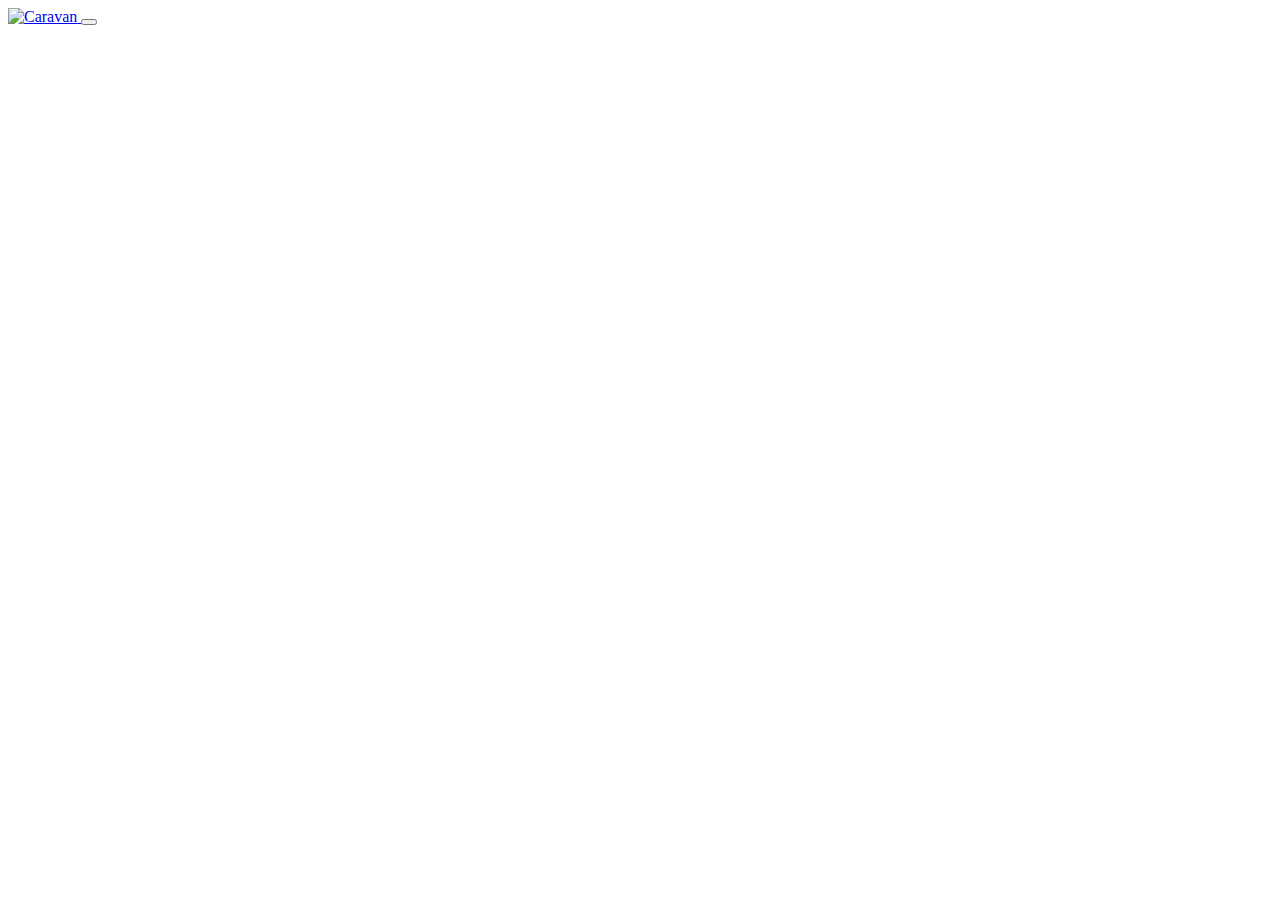
==== Bootstrap/caravan-inicio/index.html @ 4f6e1014 "update index.html" ====
<!DOCTYPE html>
<html>

<head>
  <title>Caravan</title>

  <meta charset="utf-8">
  <meta name="viewport" content="width=device-width, initial-scale=1, shrink-to-fit=no">

  <link rel="stylesheet" href="css/bootstrap.css">
  <link rel="stylesheet" href="css/style.css">

</head>

<body>
  <nav class="navbar navbar-light bg-light">
    <a href="index.html" class="navbar-brand">
      <img src="img/caravan.svg" alt="Caravan">
    </a>
    <button class="navbar-toggler" type="button" data-bs-toggle="collapse" data-bs-target="#navbarSupportedContent"
      aria-controls="navbarSupportedContent" aria-expanded="false" aria-label="Toggle navigation">
      <span class="navbar-toggler-icon"></span>
    </button>

 
  </nav>





  <script type="text/javascript" src="js/jquery-3.2.1.slim.min.js"></script>
  <script type="text/javascript" src="js/popper.min.js"></script>
  <script type="text/javascript" src="js/bootstrap.js"></script>
  <script type="text/javascript" src="js/app.js"></script>
</body>

</html>
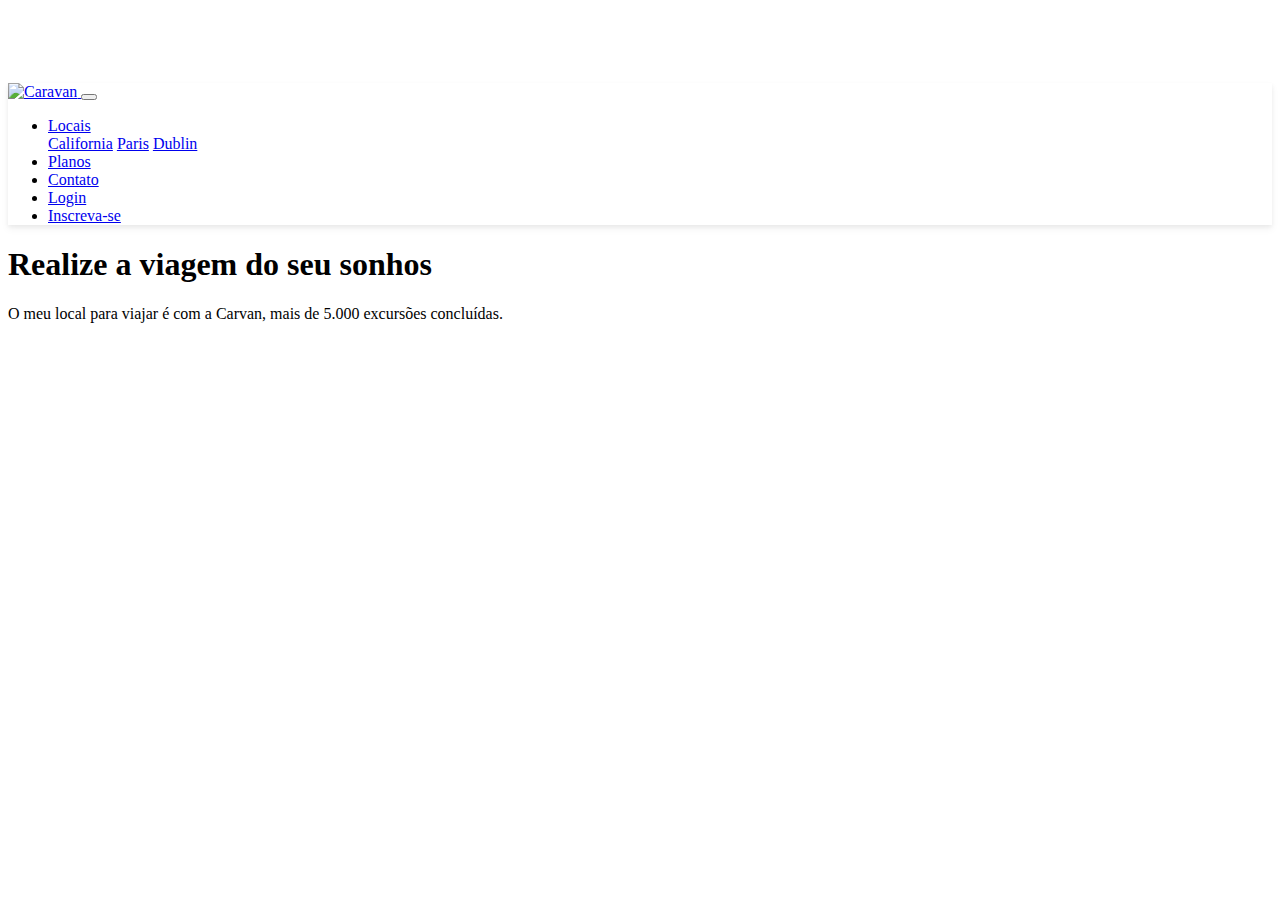
==== commit fe10ca82: "creat mensagens" ====
--- a/Bootstrap/caravan-inicio/index.html
+++ b/Bootstrap/caravan-inicio/index.html
@@ -13,7 +13,7 @@
 </head>
 
 <body>
-  <nav class="navbar navbar-light bg-light">
+  <nav class="navbar navbar-expand-md navbar-light bg-light fixed-top py-3 box-shadow">
     <a href="index.html" class="navbar-brand">
       <img src="img/caravan.svg" alt="Caravan">
     </a>
@@ -22,10 +22,46 @@
       <span class="navbar-toggler-icon"></span>
     </button>
 
- 
+
+    <div class=" collapse navbar-collapse" id="navbarSupportedContent"></div>
+    <ul class="navbar-nav ml-auto">
+      <li class="nav-item dropdown">
+        <a class="nav-link dropdown-toggle" href="#" id="navbarDropdown" role="button" data-toggle="dropdown"
+          aria-haspopup="true" aria-expanded="false"" href=" planos.html">Locais</a>
+        <div class="dropdown-menu" aria-labelledby="navbarDropdown">
+          <a class="dropdown-item" href="local.html">California</a>
+          <a class="dropdown-item" href="local.html">Paris</a>
+          <a class="dropdown-item" href="local.html">Dublin</a>
+        </div>
+      </li>
+
+      <li class="nav-item">
+        <a class="nav-link" href="planos.html">Planos</a>
+      </li>
+
+      <li class="nav-item">
+        <a class="nav-link" href="contato.html">Contato</a>
+      </li>
+
+      <li class="nav-item">
+        <a class="nav-link" href="#">Login</a>
+      </li>
+
+      <li class="nav-item">
+        <a class="btn btn-outline-primary ml-md-2" href="inscricao.html">Inscreva-se</a>
+      </li>
+    </ul>
   </nav>
 
-
+<section class="container-fluid">
+<div class="row bg-dark text-white">
+<div class="col-7"></div>
+<div class="col-5">
+  <h1>Realize a viagem do seu sonhos</h1>
+  <p>O meu local para viajar é com a Carvan, mais de 5.000 excursões concluídas. </p>
+</div>
+</div>
+</section>
 
 
 
--- a/Bootstrap/caravan-inicio/css/style.css
+++ b/Bootstrap/caravan-inicio/css/style.css
@@ -0,0 +1,8 @@
+body {
+    padding-top: 75px;
+}
+
+.box-shadow {
+    box-shadow:  0 2px 4px 0 rgba(0,0,0,.05),
+    0 4px 8px 0 rgba(0,0,0,.05);
+}